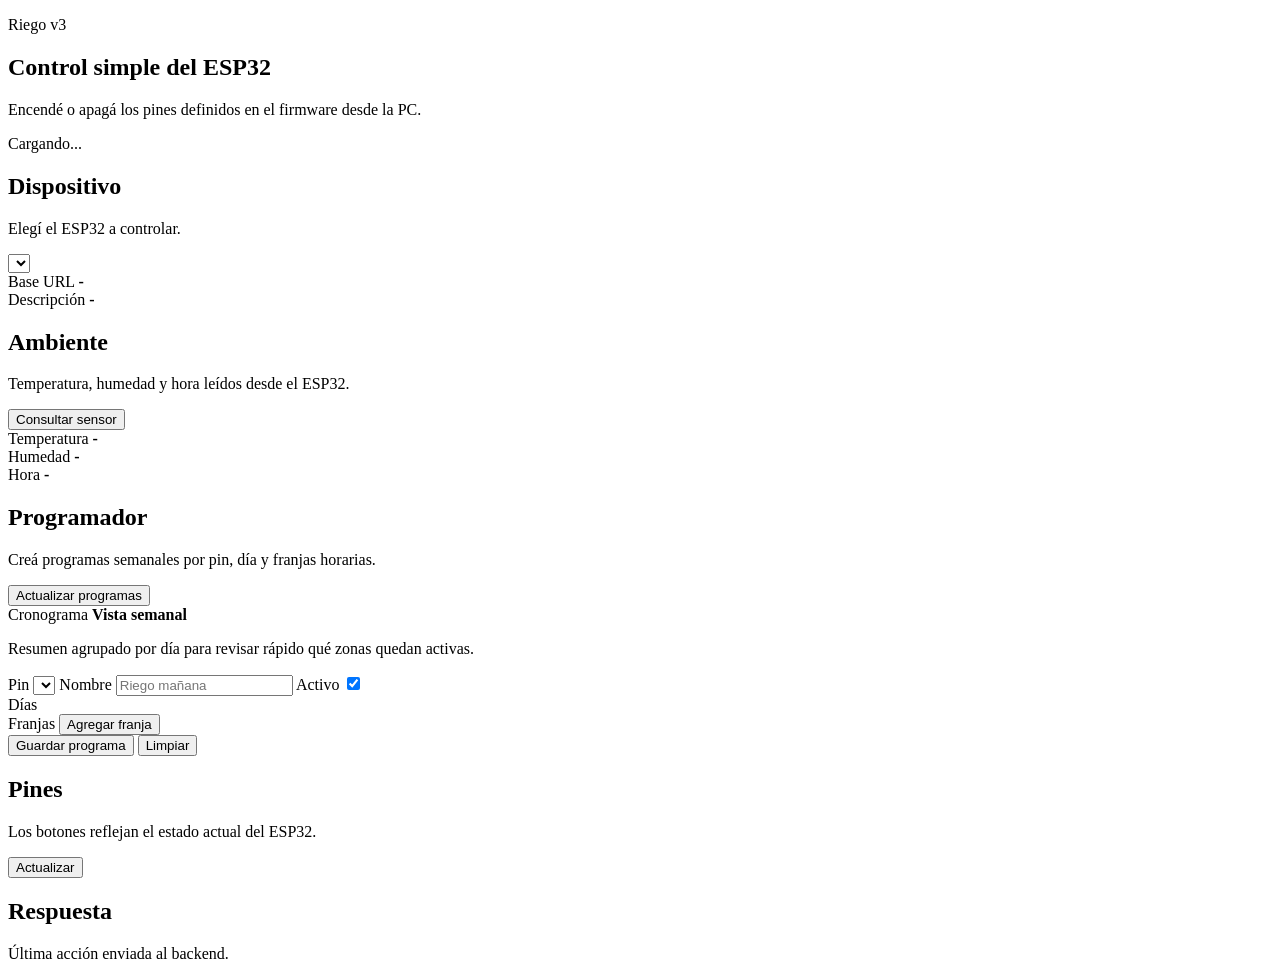
==== app/static/index.html @ 0af7314f "remove all logic from esp32" ====
<!doctype html>
<html lang="es">
  <head>
    <meta charset="utf-8" />
    <meta name="viewport" content="width=device-width, initial-scale=1" />
    <title>Riego v3</title>
    <link rel="stylesheet" href="/static/styles.css" />
  </head>
  <body>
    <main class="shell">
      <section class="hero">
        <div>
          <p class="eyebrow">Riego v3</p>
          <h1>Control simple del ESP32</h1>
          <p class="lede">
            Encendé o apagá los pines definidos en el firmware desde la PC.
          </p>
        </div>
        <div class="status" id="connectionStatus">Cargando...</div>
      </section>

      <section class="panel">
        <div class="panel-head">
          <div>
            <h2>Dispositivo</h2>
            <p>Elegí el ESP32 a controlar.</p>
          </div>
          <select id="deviceSelect" class="select"></select>
        </div>

        <div class="meta">
          <div>
            <span class="meta-label">Base URL</span>
            <strong id="deviceUrl">-</strong>
          </div>
          <div>
            <span class="meta-label">Descripción</span>
            <strong id="deviceDescription">-</strong>
          </div>
        </div>
      </section>

      <section class="panel">
        <div class="panel-head">
          <div>
            <h2>Ambiente</h2>
            <p>Temperatura, humedad y hora leídos desde el ESP32.</p>
          </div>
          <button id="environmentButton" class="button ghost">Consultar sensor</button>
        </div>
        <div class="environment" id="environmentBox">
          <div>
            <span class="meta-label">Temperatura</span>
            <strong id="envTemperature">-</strong>
          </div>
          <div>
            <span class="meta-label">Humedad</span>
            <strong id="envHumidity">-</strong>
          </div>
          <div>
            <span class="meta-label">Hora</span>
            <strong id="envTime">-</strong>
          </div>
        </div>
      </section>

      <section class="panel">
        <div class="panel-head">
          <div>
            <h2>Programador</h2>
            <p>Creá programas semanales por pin, día y franjas horarias.</p>
          </div>
          <button id="programsRefreshButton" class="button ghost">Actualizar programas</button>
        </div>

        <div class="schedule-head">
          <div>
            <span class="meta-label">Cronograma</span>
            <strong>Vista semanal</strong>
          </div>
          <p>Resumen agrupado por día para revisar rápido qué zonas quedan activas.</p>
        </div>
        <div id="programSchedule" class="schedule-grid"></div>

        <form id="programForm" class="program-form">
          <input type="hidden" id="programId" value="" />
          <div class="program-row">
            <label>
              <span class="meta-label">Pin</span>
              <select id="programPin" class="select"></select>
            </label>
            <label>
              <span class="meta-label">Nombre</span>
              <input id="programLabel" class="input" type="text" placeholder="Riego mañana" />
            </label>
            <label class="checkbox-field">
              <span class="meta-label">Activo</span>
              <input id="programEnabled" type="checkbox" checked />
            </label>
          </div>

          <div class="program-row">
            <div>
              <span class="meta-label">Días</span>
              <div id="programDays" class="days-row"></div>
            </div>
            <div class="periods-header">
              <span class="meta-label">Franjas</span>
              <button type="button" id="programAddPeriodButton" class="button ghost">Agregar franja</button>
            </div>
          </div>

          <div id="programPeriods" class="periods-list"></div>

          <div class="program-actions">
            <button type="submit" class="button toggle">Guardar programa</button>
            <button type="button" id="programCancelButton" class="button ghost">Limpiar</button>
          </div>
        </form>

        <div id="programsGrid" class="programs-grid"></div>
      </section>

      <section class="panel">
        <div class="panel-head">
          <div>
            <h2>Pines</h2>
            <p>Los botones reflejan el estado actual del ESP32.</p>
          </div>
          <button id="refreshButton" class="button ghost">Actualizar</button>
        </div>
        <div id="pinsGrid" class="grid"></div>
      </section>

      <section class="panel small">
        <div class="panel-head">
          <div>
            <h2>Respuesta</h2>
            <p>Última acción enviada al backend.</p>
          </div>
        </div>
        <pre id="logBox" class="log"></pre>
      </section>
    </main>

    <script src="/static/app.js"></script>
  </body>
</html>
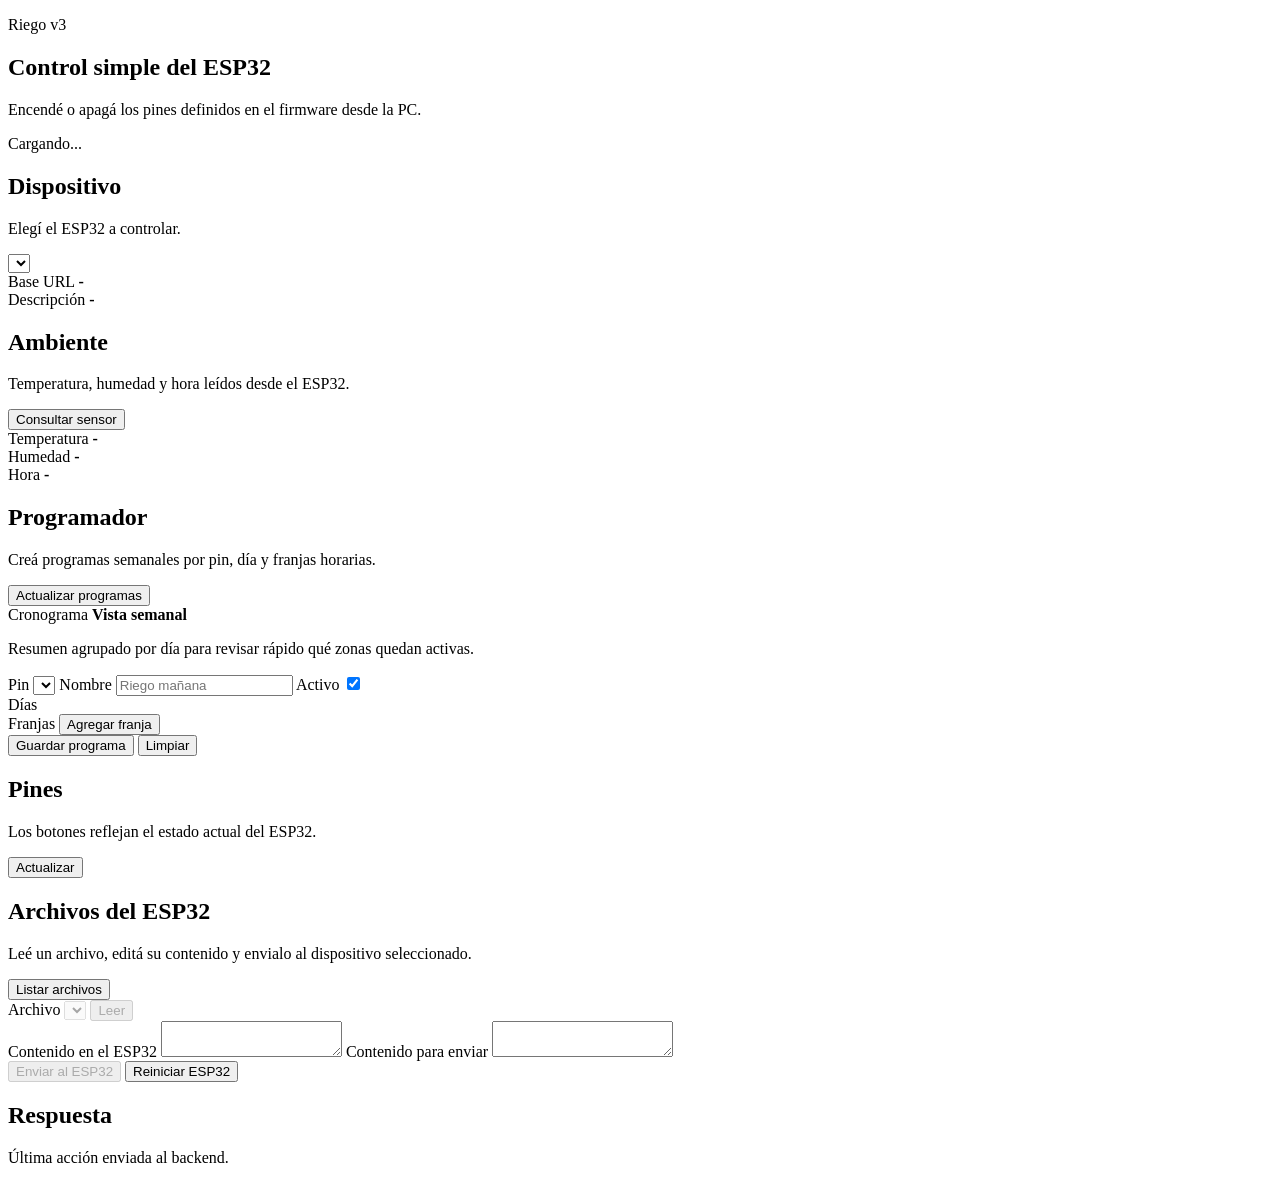
==== commit 629fd52b: "Add resilient Wi-Fi maintenance and simple ESP32 file editor" ====
--- a/app/static/index.html
+++ b/app/static/index.html
@@ -132,6 +132,34 @@
         <div id="pinsGrid" class="grid"></div>
       </section>
 
+      <section class="panel" aria-labelledby="filesTitle">
+        <div class="panel-head">
+          <div>
+            <h2 id="filesTitle">Archivos del ESP32</h2>
+            <p>Leé un archivo, editá su contenido y envialo al dispositivo seleccionado.</p>
+          </div>
+          <button id="filesRefresh" class="button ghost">Listar archivos</button>
+        </div>
+        <div class="file-toolbar">
+          <label for="fileSelect">Archivo</label>
+          <select id="fileSelect" class="select" disabled></select>
+          <button id="fileRead" class="button ghost" disabled>Leer</button>
+        </div>
+        <div class="file-columns">
+          <label for="fileOriginal">Contenido en el ESP32
+            <textarea id="fileOriginal" class="input file-editor" readonly spellcheck="false"></textarea>
+          </label>
+          <label for="fileEdited">Contenido para enviar
+            <textarea id="fileEdited" class="input file-editor" readonly spellcheck="false"></textarea>
+          </label>
+        </div>
+        <div class="file-toolbar">
+          <button id="fileSend" class="button on" disabled>Enviar al ESP32</button>
+          <button id="fileReset" class="button ghost">Reiniciar ESP32</button>
+        </div>
+        <p id="fileMessage" class="file-message" role="status" aria-live="polite"></p>
+      </section>
+
       <section class="panel small">
         <div class="panel-head">
           <div>
@@ -144,5 +172,6 @@
     </main>
 
     <script src="/static/app.js"></script>
+    <script src="/static/files.js"></script>
   </body>
 </html>
